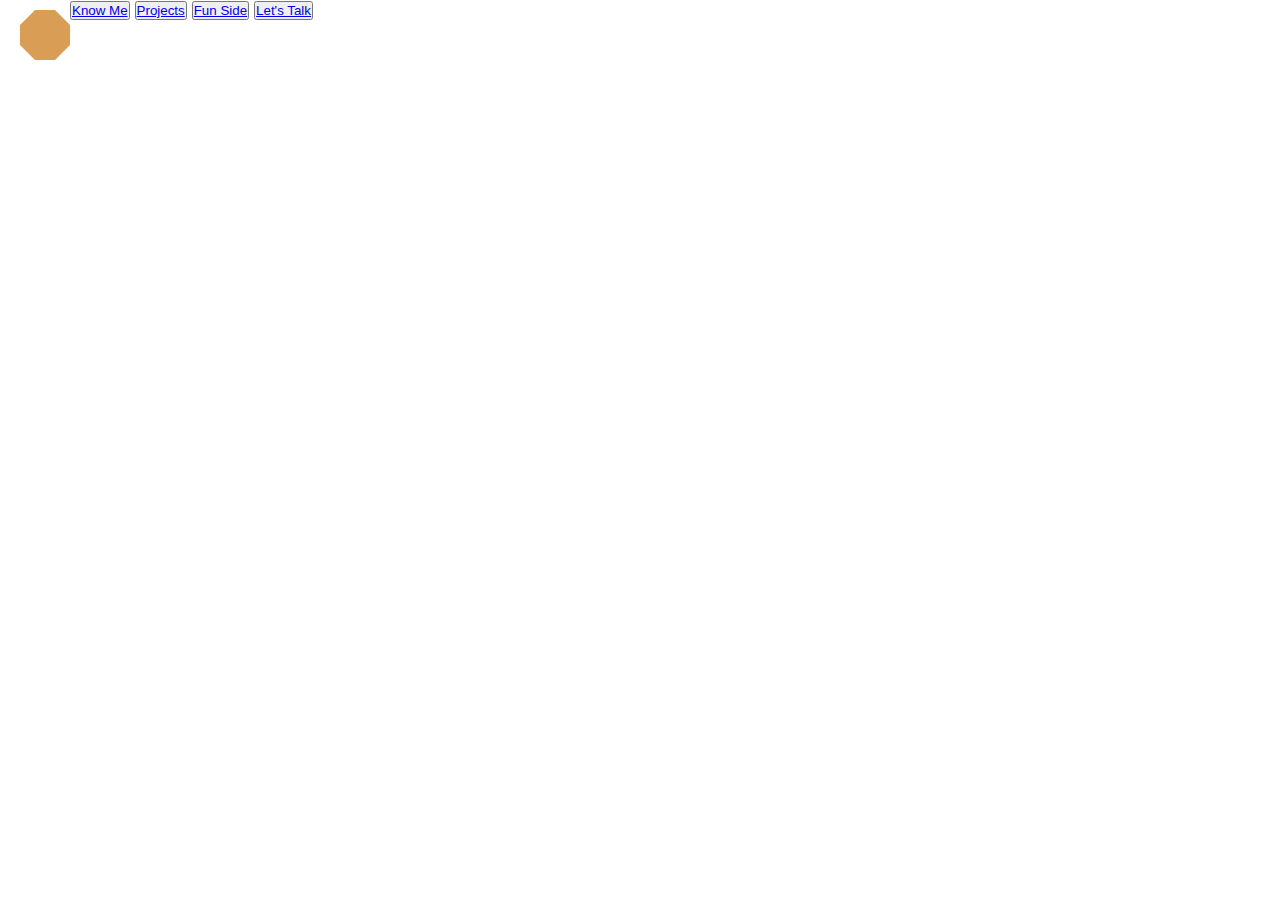
==== index.html @ c92f99e7 "Add nav bar section, logo and buttons" ====
<!DOCTYPE html>
<html lang="en">
<head>
  <meta charset="UTF-8">
  <meta http-equiv="X-UA-Compatible" content="IE=edge">
  <meta name="viewport" content="width=device-width, initial-scale=1.0">
  <title>Caleb Odinga- Portfolio</title>
  <link type="text/css" rel="stylesheet" href="index.css">
</head>
<body><!--THis part creates the nav bar, including logo and nav link buttons-->
  <div id="navbar">
    <span id="logo"></span>
    <button><a href="#aboutme">Know Me</a></button>
    <button><a href="projects.html">Projects</a></button>
    <button><a href="hobbies.html">Fun Side</a></button>
    <button><a href="#contact">Let's Talk</a></button>
  </div>
  <div id="landing"><!-- This part defines the langing page, banner, What a usersees immediately they visit the site-->
    

  </div>
</body>
</html>
---- index.css ----
@font-face{
  font-family: Montserrat;
  src: url(web-fonts/Montserrat/Montserrat-Black.otf),
        url(web-fonts/Montserrat/Montserrat-Bold.otf),
        url(web-fonts/Montserrat/Montserrat-Light.otf),
        url(web-fonts/Montserrat/Montserrat-ExtraLight.otf),
        url(web-fonts/Montserrat/Montserrat-Light.otf),
        url(web-fonts/Montserrat/Montserrat-Medium.otf),
        url(web-fonts/Montserrat/Montserrat-Regular.otf),
        url(web-fonts/Montserrat/Montserrat-Thin.otf);
  font-weight: lighter, bolder;
      }
@font-face{
  font-family: Nexa;
  src: url(web-fonts/Nexa/Nexa-Bold.otf),
       url(web-fonts/Nexa/Nexa-Light.otf);
  font-weight: 100 800;
 }
@font-face{
  font-family: PierSans;
  src: url(web-fonts/PierSans/PierSans-Light.otf),
       url(web-fonts/PierSans/PierSans-Regular.otf),
       url(web-fonts/PierSans/PierSans-Medium.otf),
       url(web-fonts/PierSans/PierSans-Bold.otf);
  font-weight: lighter bolder;
      }
*{
  margin: 0%;
  padding: 0%;
  box-sizing: border-box;
}
body{
  width: 100%;
  font-family:Montserrat, sans-serif;
  font-weight: lighter;
}
.banner img{
  float: left;
  height: 300px;
  width: 300px;
  shape-outside: circle();
  clip-path: circle();
  background-image:url("images/IMG-20190726-WA0032.jpg");
  background-position-x: 45%;
  background-position-y: 8%;
  background-size: 100%;
  font-size: 0%;
}
#logo, #logo1{
  float: left;
  width: 50px;
  height: 50px;
  shape-outside: polygon(
    30% 0,
    70% 0,
    100% 30%,
    100% 70%,
    70% 100%,
    30% 100%,
    0% 70%,
    0% 30%
  );
  clip-path: polygon(
    30% 0,
    70% 0,
    100% 30%,
    100% 70%,
    70% 100%,
    30% 100%,
    0% 70%,
    0% 30%
  );
  background-color: #d99d55;
  margin-top: 10px;
}
#logo{
  margin-left: 20px;
}
#logo1{
  margin-top: 60px;
  left:40px;
}
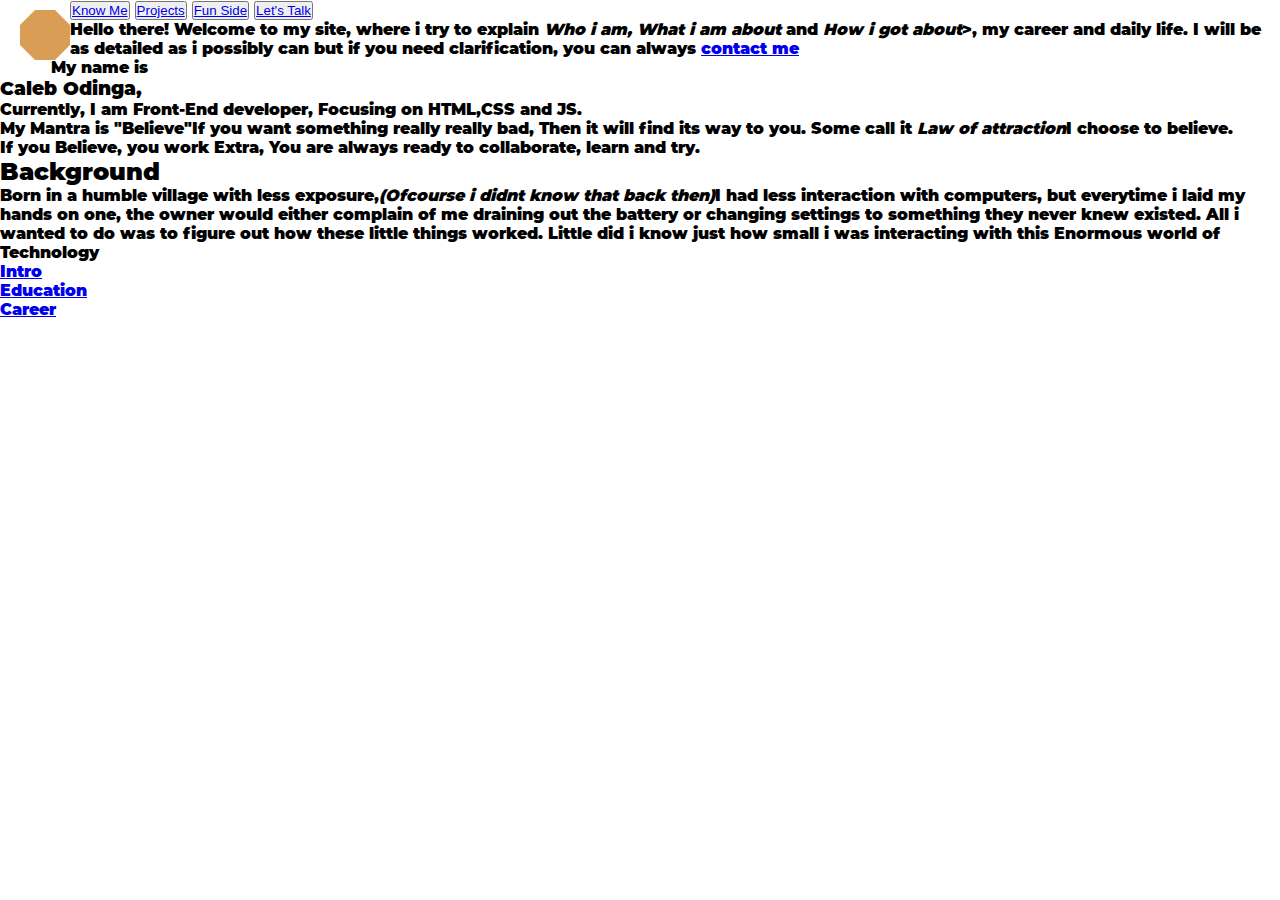
==== commit 9add5491: "Add Background section, with map links to diffrent section of the story" ====
--- a/index.html
+++ b/index.html
@@ -16,8 +16,39 @@
     <button><a href="#contact">Let's Talk</a></button>
   </div>
   <div id="landing"><!-- This part defines the langing page, banner, What a usersees immediately they visit the site-->
-    
+    <span id="face"></span>
+    <span class="greeting">
+      <p>
+        <strong>Hello there!</strong> Welcome to my site, where i try to explain <em>Who i am,</em><em> What i am about </em>and <em> How i got about</em>>,
+        my career and daily life. I will be as detailed as i possibly can but if you need clarification, you can always <a href="#contact">contact me</a>
+      </p>
+      <p>
+        My name is <h3>Caleb Odinga,</h3> Currently, I am Front-End developer, Focusing on HTML,CSS and JS.
+      </p>
+    </span>
+    <div id="description">
+      <p>My Mantra is <strong>"Believe"</strong>If you want something really really bad, Then it will find its way to you. Some call it <em>Law of attraction</em>I choose to believe.<br/>
+      If you Believe, you work Extra, You are always ready to collaborate, learn and try.</p>
+    </div>
+  </div>
+  <div id="background"><!--This part illustrates the background section. On the right side is a mapline, in future these are made link to different parts of the story. Once cicked the corresponding part of the story highlights-->
+    <h2>Background</h2>
+    <div id="the-story">
+      <p id="intro">Born in a humble village with less exposure,<i>(Ofcourse i didnt know that back then)</i>I had less interaction with computers, but everytime i laid my hands on one, the owner
+      would either complain of me draining out the battery or changing settings to something they never knew existed. All i wanted to do was to figure out how these little things worked. 
+    Little did i know just how small i was interacting with this Enormous world of Technology</p>
+    <p id="Education">
 
+    </p>
+    <p id="Career">
+
+    </p>
+    </div>
+    <div id="mapline">
+      <a href="#intro"><div id="map1">Intro</div></a>
+      <a href="Education"><div id="map2">Education</div></a>
+      <a href="Career"><div id="map3">Career</div></a>
+    </div>
   </div>
 </body>
 </html>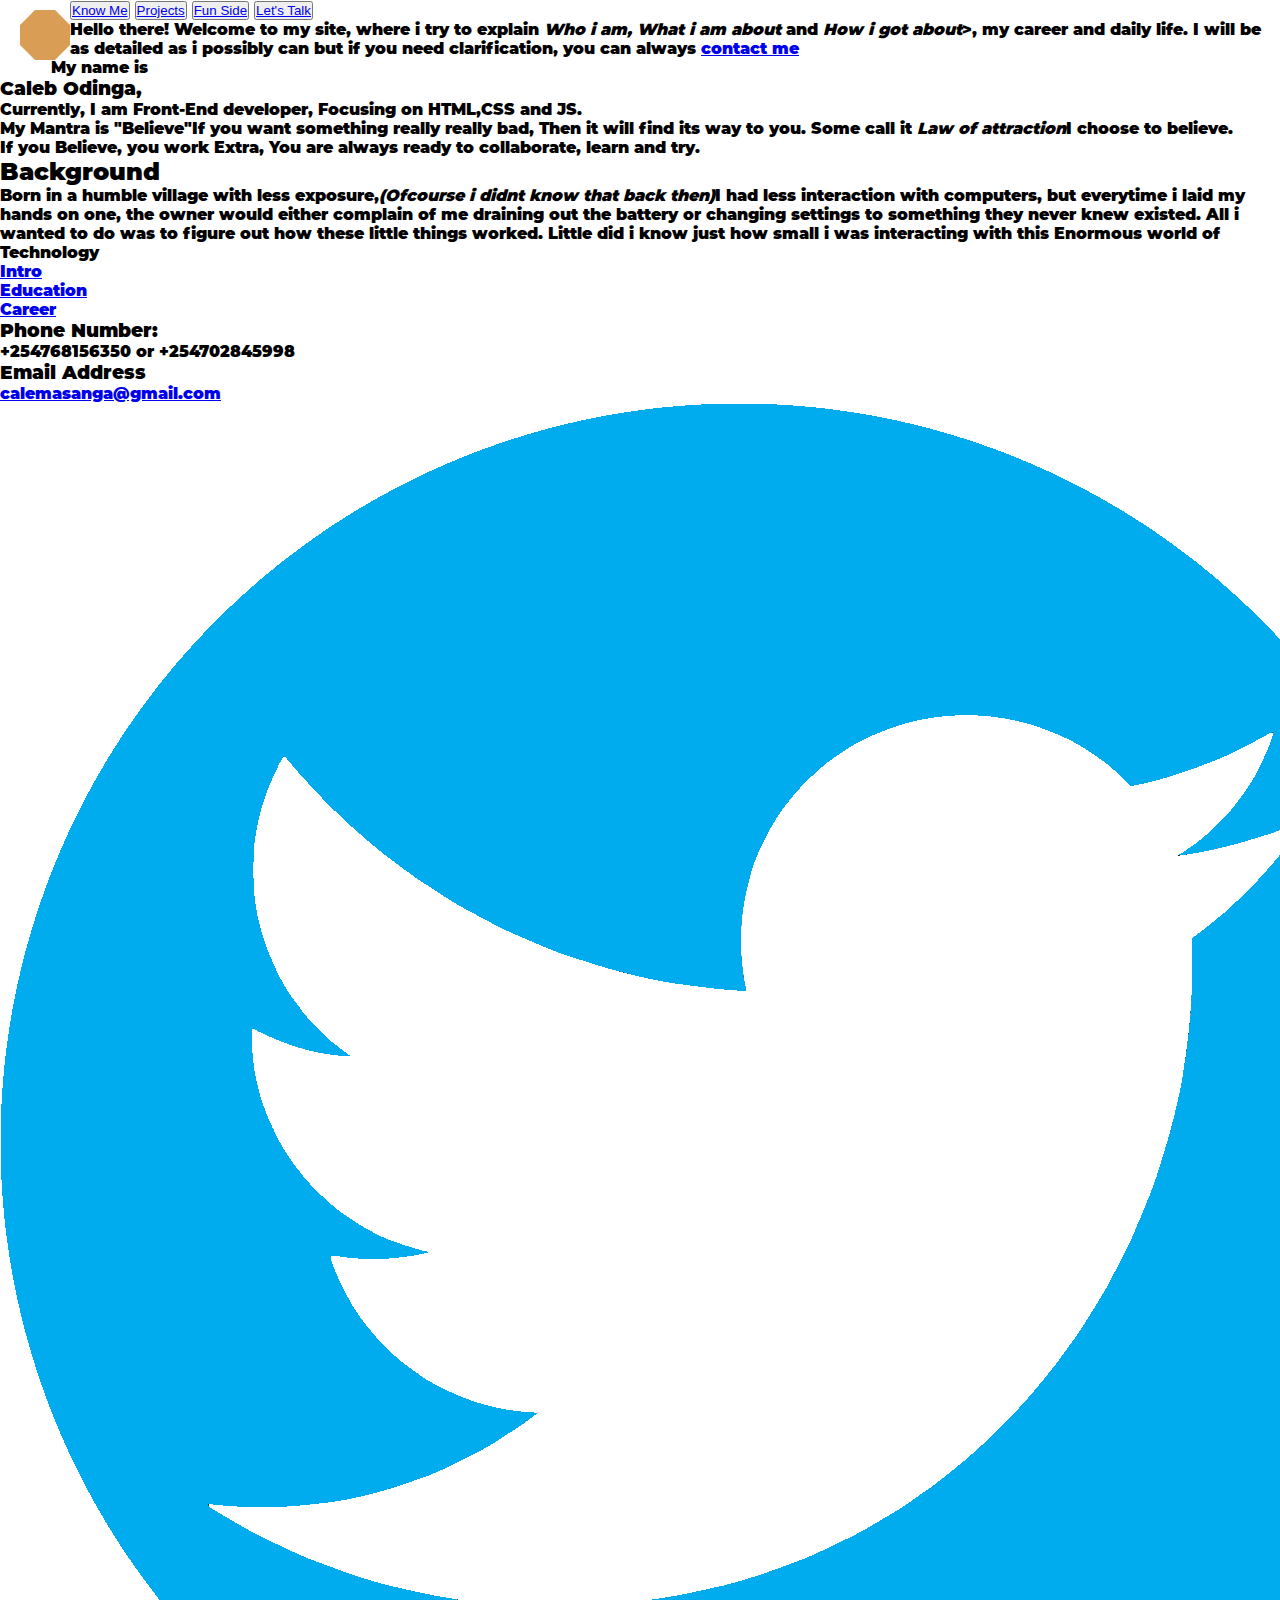
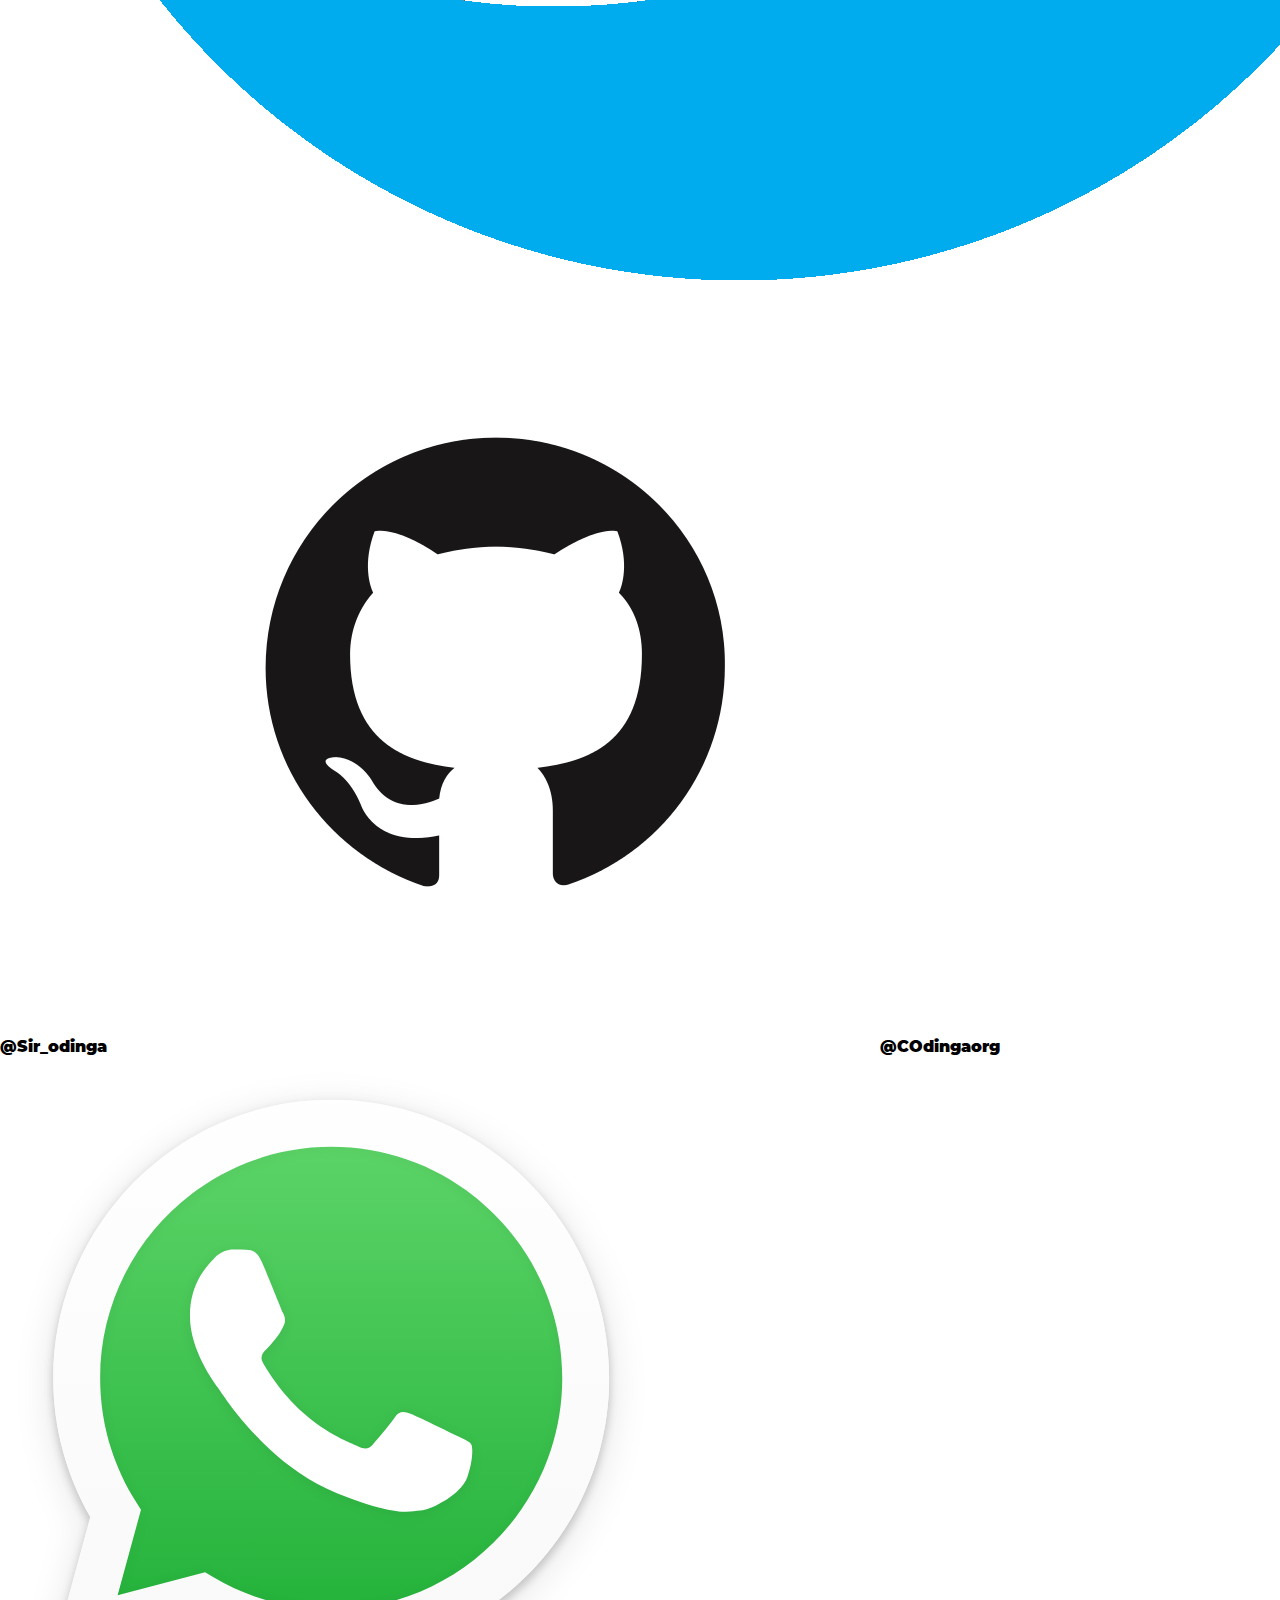
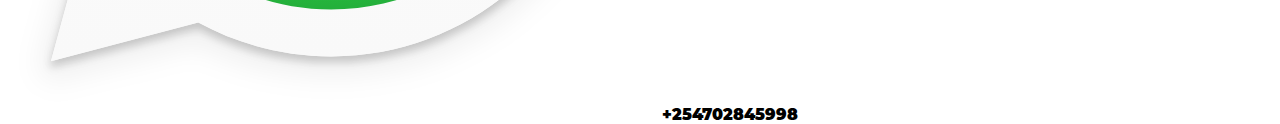
==== commit 639b5215: "Add contact section to landing page" ====
--- a/index.html
+++ b/index.html
@@ -50,5 +50,20 @@
       <a href="Career"><div id="map3">Career</div></a>
     </div>
   </div>
+  <div id="contact"><!--This part illustrates the contact page. On can choose to click on the email and it automaticall opens the users email provider,
+     call or use the contact form to talk to the site owner. The form should be able to send information to sites backend and trigger notification to the owner. For future development-->
+    <p id="cred"><p>
+        <h3>Phone Number:</h3>+254768156350 or +254702845998
+      </p>
+      <p>
+       <h3>Email Address</h3><a href="mailto:calemasanga@gmail.com">calemasanga@gmail.com</a>
+      </p>
+    </p>
+    <p id="social">
+      <span id="twitter"><caption><img src="images/twitter.png" alt="@Sir_odinga">@Sir_odinga</caption></span>
+      <span id="twitter"><caption><img src="images/github.png" alt="@Sir_odinga">@COdingaorg</caption></span>
+      <span id="twitter"><caption><img src="images/WhatsApp.svg" alt="@Sir_odinga">+254702845998</caption></span>
+    </p>
+  </div>
 </body>
 </html>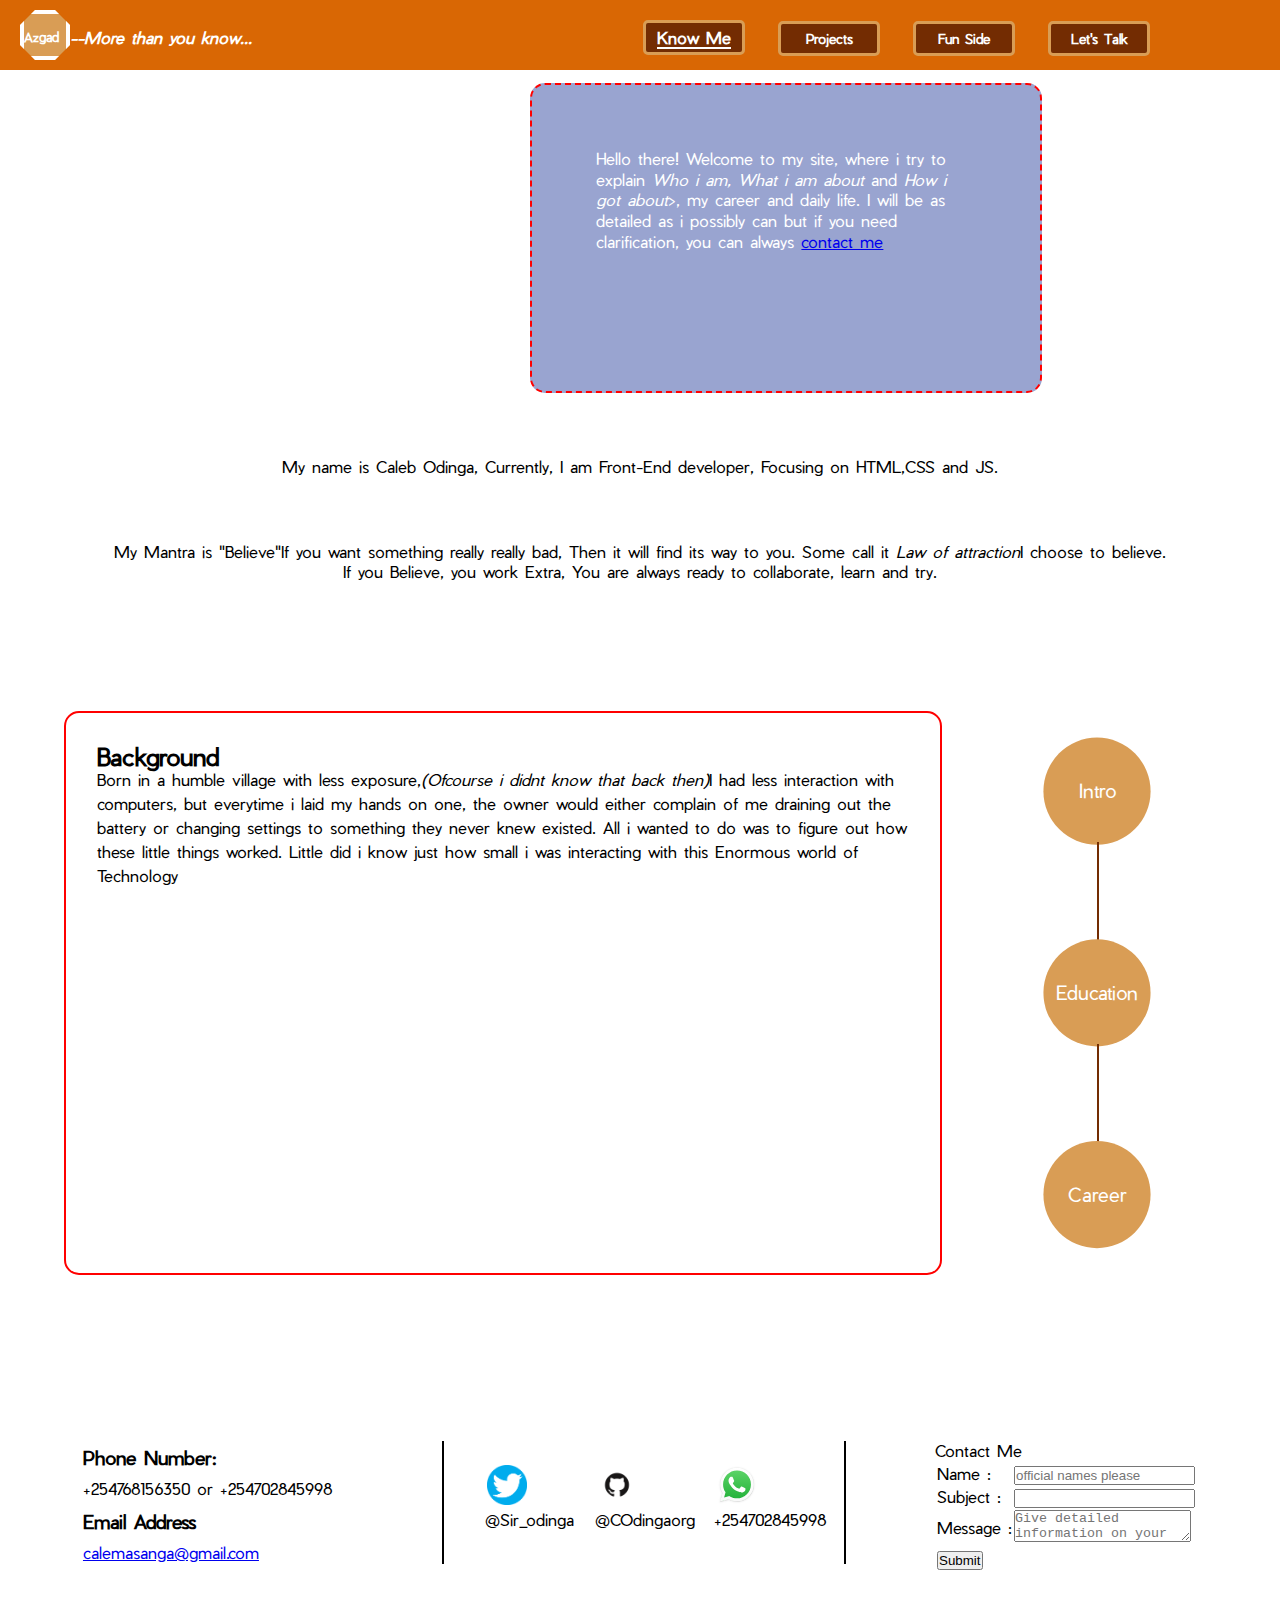
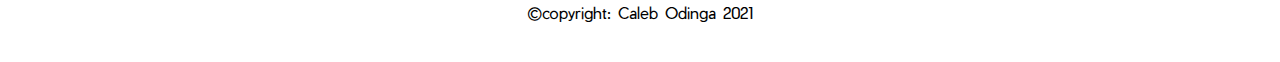
==== commit ab9577e9: "Adds styling to background story section" ====
--- a/index.html
+++ b/index.html
@@ -9,8 +9,8 @@
 </head>
 <body><!--THis part creates the nav bar, including logo and nav link buttons-->
   <div id="navbar">
-    <span id="logo"></span>
-    <button><a href="#aboutme">Know Me</a></button>
+    <a href="index.html"><span id="logo">Azgad</span></a><em>--More than you know...</em>
+    <button><a href="#aboutme" class="active">Know Me</a></button>
     <button><a href="projects.html">Projects</a></button>
     <button><a href="hobbies.html">Fun Side</a></button>
     <button><a href="#contact">Let's Talk</a></button>
@@ -23,7 +23,7 @@
         my career and daily life. I will be as detailed as i possibly can but if you need clarification, you can always <a href="#contact">contact me</a>
       </p>
       <p>
-        My name is <h3>Caleb Odinga,</h3> Currently, I am Front-End developer, Focusing on HTML,CSS and JS.
+        My name is Caleb Odinga, Currently, I am Front-End developer, Focusing on HTML,CSS and JS.
       </p>
     </span>
     <div id="description">
@@ -32,8 +32,8 @@
     </div>
   </div>
   <div id="background"><!--This part illustrates the background section. On the right side is a mapline, in future these are made link to different parts of the story. Once cicked the corresponding part of the story highlights-->
-    <h2>Background</h2>
     <div id="the-story">
+      <h2>Background</h2>
       <p id="intro">Born in a humble village with less exposure,<i>(Ofcourse i didnt know that back then)</i>I had less interaction with computers, but everytime i laid my hands on one, the owner
       would either complain of me draining out the battery or changing settings to something they never knew existed. All i wanted to do was to figure out how these little things worked. 
     Little did i know just how small i was interacting with this Enormous world of Technology</p>
@@ -45,25 +45,45 @@
     </p>
     </div>
     <div id="mapline">
-      <a href="#intro"><div id="map1">Intro</div></a>
-      <a href="Education"><div id="map2">Education</div></a>
-      <a href="Career"><div id="map3">Career</div></a>
+      <a href="index.html#intro"><div id="map1">Intro</div></a><div class="line"></div>
+      <a href="index.html#Education"><div id="map2">Education</div></a><div class="line"></div>
+      <a href="index.html#Career"><div id="map3">Career</div></a>
     </div>
   </div>
   <div id="contact"><!--This part illustrates the contact page. On can choose to click on the email and it automaticall opens the users email provider,
      call or use the contact form to talk to the site owner. The form should be able to send information to sites backend and trigger notification to the owner. For future development-->
-    <p id="cred"><p>
+    <div id="cred"><p>
         <h3>Phone Number:</h3>+254768156350 or +254702845998
       </p>
       <p>
        <h3>Email Address</h3><a href="mailto:calemasanga@gmail.com">calemasanga@gmail.com</a>
       </p>
-    </p>
+    </div>
     <p id="social">
       <span id="twitter"><caption><img src="images/twitter.png" alt="@Sir_odinga">@Sir_odinga</caption></span>
-      <span id="twitter"><caption><img src="images/github.png" alt="@Sir_odinga">@COdingaorg</caption></span>
-      <span id="twitter"><caption><img src="images/WhatsApp.svg" alt="@Sir_odinga">+254702845998</caption></span>
+      <span id="github"><caption><img src="images/github.png" alt="@Sir_odinga">@COdingaorg</caption></span>
+      <span id="whatsapp"><caption><img src="images/WhatsApp.svg" alt="@Sir_odinga">+254702845998</caption></span>
     </p>
+    <div id="contactform">
+      <label>Contact Me</label><!--This form added here is a skeleton ofwhat is to be built. Action and method functiona are currently not working but will be made right in the future-->
+      <table>
+        <form target="_blank" method="POST">
+        <tr>
+          <td>Name : </td><td><input type="text" id="name" name="officialName" placeholder="official names please"></td>
+        </tr>
+        <tr>
+          <td>Subject : </td><td><input type="text" length="20"></td>
+        </tr>
+        <tr>
+          <td>Message : </td><td><textarea type="text" placeholder="Give detailed information on your subject"></textarea></td>
+        </tr>
+        <tr>
+          <td><input type="submit" placeholder="SUBMIT"></td>
+        </tr>
+        </form>
+      </table>
+    </div>
   </div>
+  <p id="copy">&copy;copyright: Caleb Odinga 2021</p>
 </body>
 </html>--- a/index.css
+++ b/index.css
@@ -1,28 +1,27 @@
 @font-face{
   font-family: Montserrat;
-  src: url(web-fonts/Montserrat/Montserrat-Black.otf),
+  src: url(web-fonts/Montserrat/Montserrat-Light.otf);
+  /*src: url(web-fonts/Montserrat/Montserrat-Black.otf),
         url(web-fonts/Montserrat/Montserrat-Bold.otf),
         url(web-fonts/Montserrat/Montserrat-Light.otf),
         url(web-fonts/Montserrat/Montserrat-ExtraLight.otf),
         url(web-fonts/Montserrat/Montserrat-Light.otf),
         url(web-fonts/Montserrat/Montserrat-Medium.otf),
-        url(web-fonts/Montserrat/Montserrat-Regular.otf),
-        url(web-fonts/Montserrat/Montserrat-Thin.otf);
+        url(web-fonts/Montserrat/Montserrat-Regular.otf),*/
   font-weight: lighter, bolder;
       }
 @font-face{
   font-family: Nexa;
-  src: url(web-fonts/Nexa/Nexa-Bold.otf),
-       url(web-fonts/Nexa/Nexa-Light.otf);
-  font-weight: 100 800;
+  src: url(web-fonts/Nexa/Nexa-Light.otf);
+      /* url(web-fonts/Nexa/Nexa-Bold.otf);*/
  }
 @font-face{
   font-family: PierSans;
-  src: url(web-fonts/PierSans/PierSans-Light.otf),
-       url(web-fonts/PierSans/PierSans-Regular.otf),
+  src: url(web-fonts/PierSans/PierSans-Light.otf);
+      /* url(web-fonts/PierSans/PierSans-Regular.otf),
        url(web-fonts/PierSans/PierSans-Medium.otf),
        url(web-fonts/PierSans/PierSans-Bold.otf);
-  font-weight: lighter bolder;
+  font-weight: lighter bolder;*/
       }
 *{
   margin: 0%;
@@ -31,10 +30,44 @@
 }
 body{
   width: 100%;
-  font-family:Montserrat, sans-serif;
-  font-weight: lighter;
-}
-.banner img{
+  font-family:PierSans, sans-serif;
+  font-weight: 100;
+  line-height: 1.3em;
+  padding-bottom: 3%;
+}
+/*Styling for index.html*/
+#navbar{
+  height: 70px;
+  background-color: #D96704;
+  color: white;
+  font-weight: bold;
+}
+#navbar button{
+  position: relative;
+  left: 30%;
+  margin-top: 20px;
+  margin-right: 2%;
+  width: 8%;
+  height: 50%;
+  border-radius: 5px;
+  background-color: #732c02;
+  border: 3px solid #d99d55;
+}
+#navbar a{
+  color: white;
+  text-decoration: none;
+  font-weight: bolder;
+  font-family: PierSans, sans-serif;
+}
+button :hover, .active{
+  font-size: 1.2em;
+  box-shadow: 4px, 4px, 5px, grey;
+}
+button>.active{
+  border-bottom: 2px solid white;
+}
+/*Styling for the landing page image*/
+#face{
   float: left;
   height: 300px;
   width: 300px;
@@ -45,8 +78,11 @@
   background-position-y: 8%;
   background-size: 100%;
   font-size: 0%;
-}
-#logo, #logo1{
+  margin-top: 1%;
+  margin-left: 8%;
+}/*Styling for the log and adding the shape to it*/
+#logo{
+  margin-left: 20px;
   float: left;
   width: 50px;
   height: 50px;
@@ -72,11 +108,107 @@
   );
   background-color: #d99d55;
   margin-top: 10px;
-}
-#logo{
-  margin-left: 20px;
-}
-#logo1{
-  margin-top: 60px;
-  left:40px;
+  border: 4px solid white;
+  font-size: 0.8em;
+  padding-top: 1%;
+  font-weight: bolder;
+}
+/*Styling paragraph next to the image on landing page*/
+.greeting p:first-child{
+  border:2px dashed red;
+  position: relative;
+  text-align: left;
+  left: 10%;
+  padding:5%;
+  width: 40%;
+  height: 310px;
+  margin-top: 1%;
+  overflow: hidden;
+  background-color: rgba(109, 126, 188, 0.7);
+  color: white;
+  border-radius: 15px;
+}
+.greeting p:nth-child(2), #description{
+  margin-top: 5%;
+  text-align: center;
+}
+
+/*Styling for contact page*/
+#contact{
+  margin-top: 5%;
+  display: flex;
+  flex-direction: row;
+  justify-content: space-around;
+  height: 200px;
+  padding: 3%;
+}
+#twitter img, #github img, #whatsapp img{
+  width: 40px;
+  height: 40px;
+  margin-left: 2%;
+}
+#cred{
+  width: 30%;
+  border-right: 2px solid black;
+  line-height: 2em;
+}
+#social{
+  display: flex;
+  flex-direction: row;
+  justify-content: space-between;
+  width: 30%;
+  border-right: 2px solid black;
+  padding-top: 2%;
+  margin-left:-4%;
+}
+#copy{
+  text-align: center;
+}
+/*Styling Background section in landing page"*/
+#background{
+  display: flex;
+  flex-direction: row;
+  justify-content: space-around;
+  margin-top: 5%;
+  line-height: 1.5em;
+  width: 90%;
+  padding: 5%;
+}
+#the-story{
+  width: 90%;
+  border:2px solid red;
+  padding: 3%;
+  border-radius: 15px;
+}
+#mapline{
+  line-height: 10em;
+  width: 15%;
+  position: relative;
+  left: 8%;
+}
+#map1, #map2, #map3{
+  shape-outside: circle(35% at 50%);
+  clip-path: circle(35% at 50%);
+  background-color: #d99d55;
+  text-align: center;
+  color: white;
+  font-size: 1.2em;
+}
+#mapline a{
+  text-decoration: none;
+}
+#mapline>a :hover{
+  color: #D96704;
+  font-size: 1.5em;
+  background-color: #732c02;
+  text-shadow: 1px 0px 0px white;
+}
+.line{
+  text-align: center;
+  border-left: 2px solid #732c02;
+  height: 100px;
+  margin:0%;
+  position: relative;
+  left: 50%;
+  margin:-20% 0% -20% 0%;
 }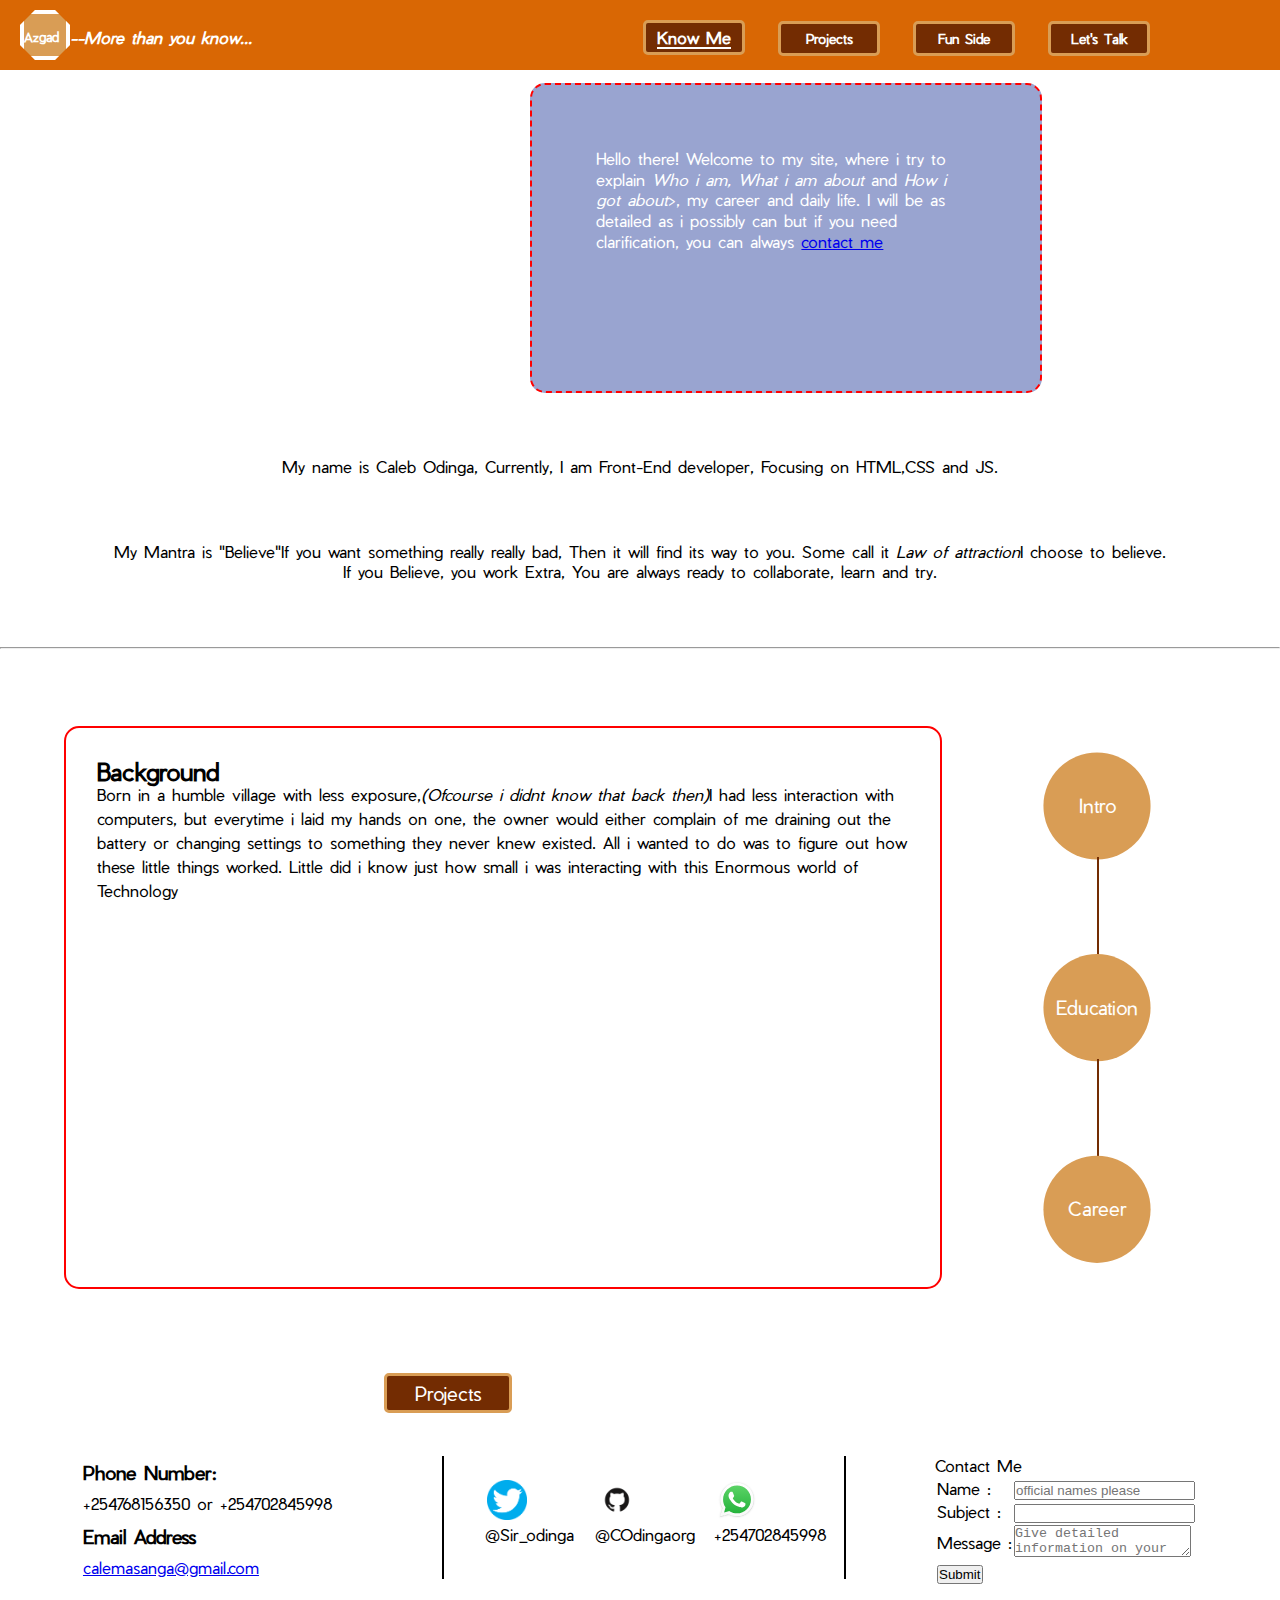
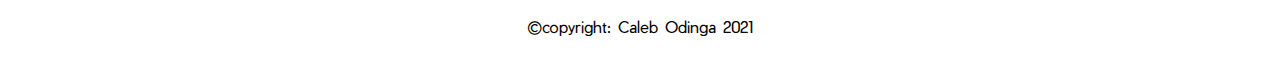
==== commit a0de9e70: "Add projects button befor footer" ====
--- a/index.html
+++ b/index.html
@@ -30,7 +30,7 @@
       <p>My Mantra is <strong>"Believe"</strong>If you want something really really bad, Then it will find its way to you. Some call it <em>Law of attraction</em>I choose to believe.<br/>
       If you Believe, you work Extra, You are always ready to collaborate, learn and try.</p>
     </div>
-  </div>
+  </div><hr />
   <div id="background"><!--This part illustrates the background section. On the right side is a mapline, in future these are made link to different parts of the story. Once cicked the corresponding part of the story highlights-->
     <div id="the-story">
       <h2>Background</h2>
@@ -50,6 +50,7 @@
       <a href="index.html#Career"><div id="map3">Career</div></a>
     </div>
   </div>
+  <button id="projectstab"><a href="projects.html">Projects</a></button>
   <div id="contact"><!--This part illustrates the contact page. On can choose to click on the email and it automaticall opens the users email provider,
      call or use the contact form to talk to the site owner. The form should be able to send information to sites backend and trigger notification to the owner. For future development-->
     <div id="cred"><p>
--- a/index.css
+++ b/index.css
@@ -42,7 +42,7 @@
   color: white;
   font-weight: bold;
 }
-#navbar button{
+#navbar button, #projectstab{
   position: relative;
   left: 30%;
   margin-top: 20px;
@@ -53,18 +53,27 @@
   background-color: #732c02;
   border: 3px solid #d99d55;
 }
-#navbar a{
+#navbar a, #projectstab{
   color: white;
   text-decoration: none;
   font-weight: bolder;
   font-family: PierSans, sans-serif;
 }
-button :hover, .active{
+button :hover, .active, #projectstab{
   font-size: 1.2em;
   box-shadow: 4px, 4px, 5px, grey;
 }
 button>.active{
   border-bottom: 2px solid white;
+}
+#projectstab>a{
+  text-decoration: none;
+  color: white;
+}
+#projectstab{
+  position: absolute;
+  width: 10%;
+  height: 40px;
 }
 /*Styling for the landing page image*/
 #face{
@@ -129,7 +138,7 @@
   border-radius: 15px;
 }
 .greeting p:nth-child(2), #description{
-  margin-top: 5%;
+  margin: 5% 0% 5% 0%;
   text-align: center;
 }
 
@@ -169,7 +178,7 @@
   display: flex;
   flex-direction: row;
   justify-content: space-around;
-  margin-top: 5%;
+  margin-top: 1%;
   line-height: 1.5em;
   width: 90%;
   padding: 5%;
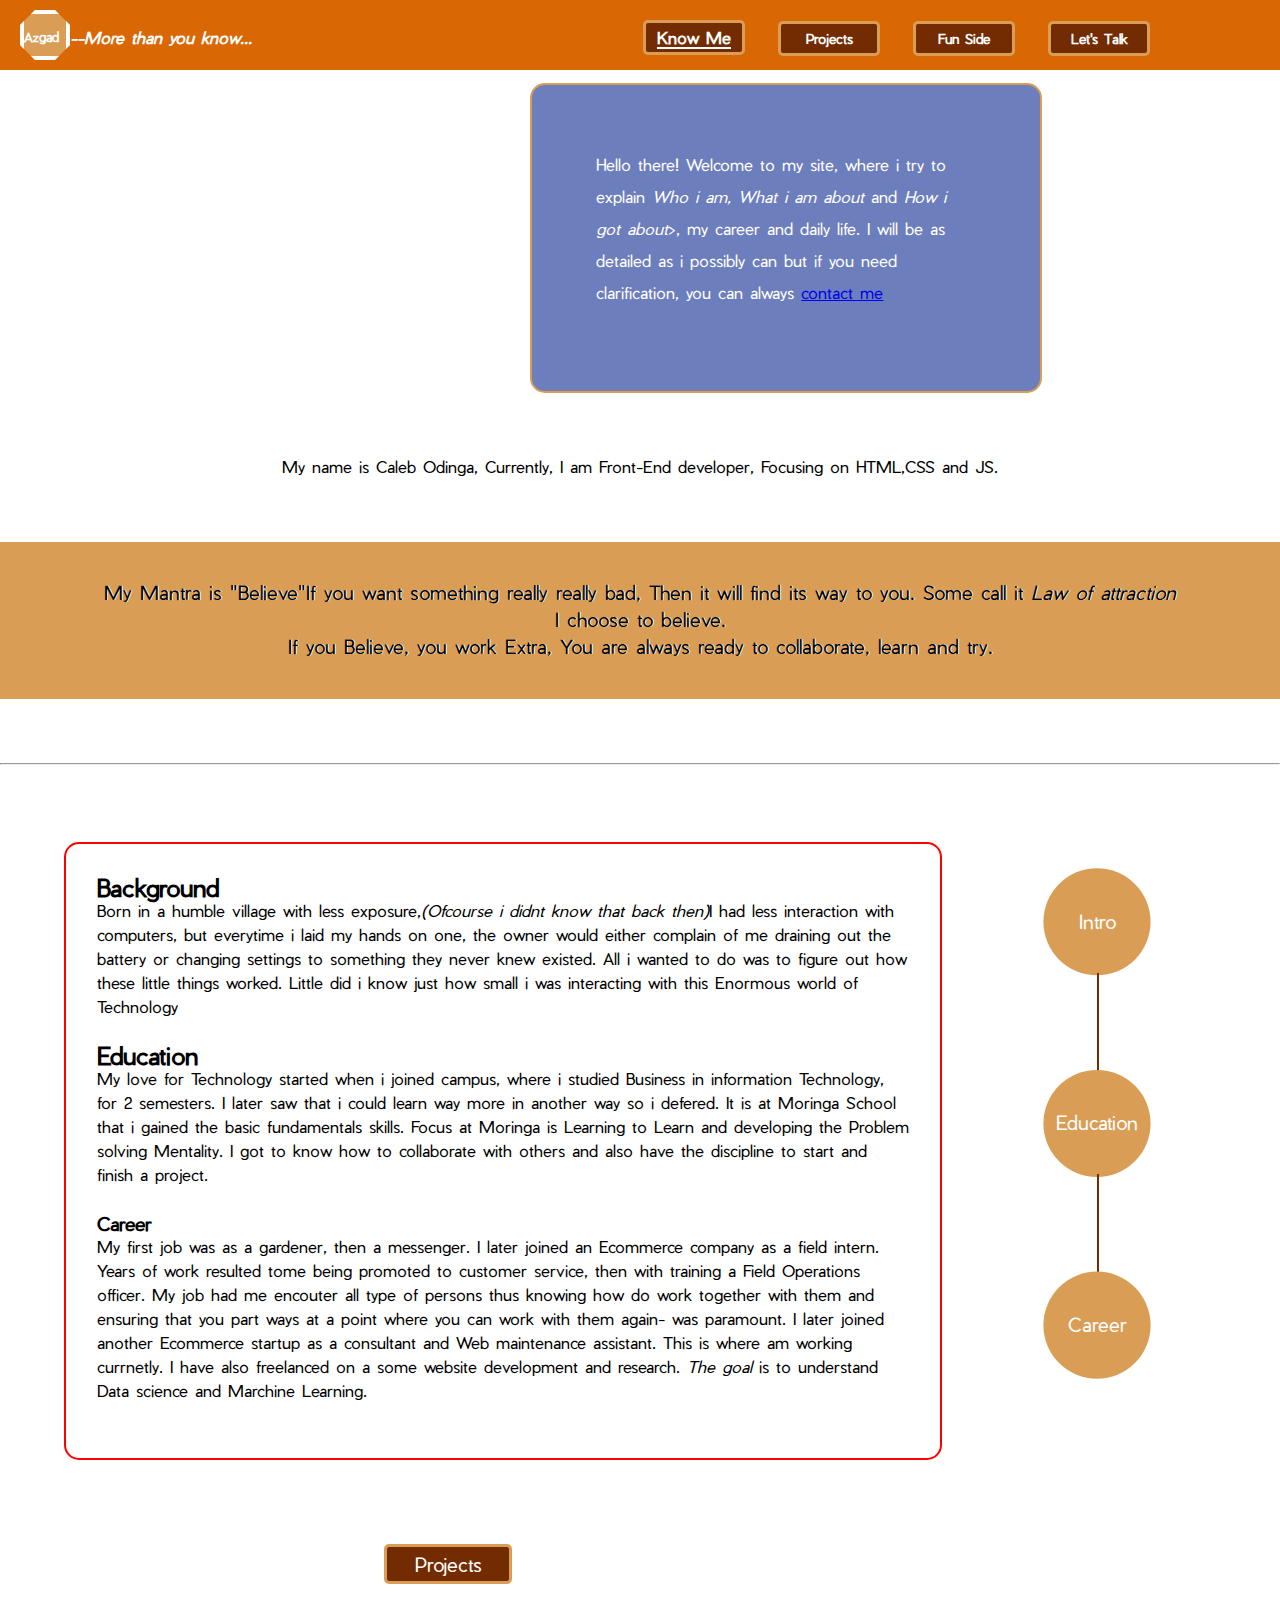
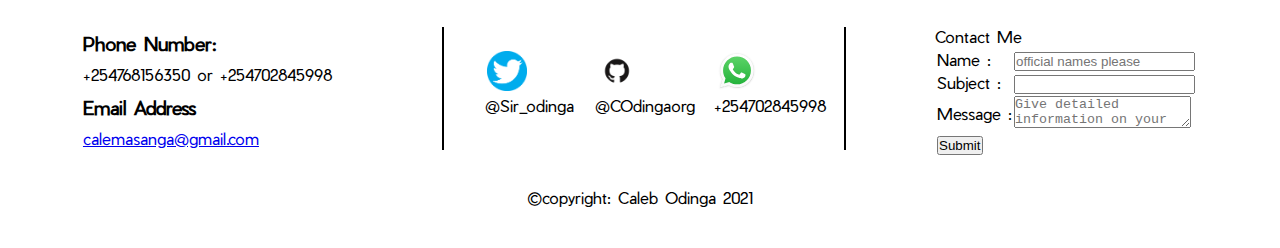
==== commit 6574ef17: "Add the story content, style the story" ====
--- a/index.html
+++ b/index.html
@@ -27,7 +27,7 @@
       </p>
     </span>
     <div id="description">
-      <p>My Mantra is <strong>"Believe"</strong>If you want something really really bad, Then it will find its way to you. Some call it <em>Law of attraction</em>I choose to believe.<br/>
+      <p>My Mantra is <strong>"Believe"</strong>If you want something really really bad, Then it will find its way to you. Some call it <em>Law of attraction</em> <br />I choose to believe.<br/>
       If you Believe, you work Extra, You are always ready to collaborate, learn and try.</p>
     </div>
   </div><hr />
@@ -37,10 +37,17 @@
       <p id="intro">Born in a humble village with less exposure,<i>(Ofcourse i didnt know that back then)</i>I had less interaction with computers, but everytime i laid my hands on one, the owner
       would either complain of me draining out the battery or changing settings to something they never knew existed. All i wanted to do was to figure out how these little things worked. 
     Little did i know just how small i was interacting with this Enormous world of Technology</p>
-    <p id="Education">
-
+    <p id="Education"><h2>Education</h2>
+        My love for Technology started when i joined campus, where i studied Business in information Technology, for 2 semesters. I later saw that i could learn way more in another way so i defered.
+        It is at <strong>Moringa School</strong> that i gained the basic fundamentals skills. Focus at Moringa is Learning to Learn and developing the <strong>Problem solving Mentality</strong>. I got to
+         know how to collaborate with others and also have the discipline to start and finish a project.
     </p>
-    <p id="Career">
+    <p id="Career"><h3>Career</h3>
+      My first job was as a gardener, then a messenger. I later joined an Ecommerce company as a field intern. Years of work resulted tome being promoted to customer service, then with training a Field Operations officer.
+      My job had me encouter all type of persons thus knowing how do work together with them and ensuring that you part ways at a point where you can work with them again- was paramount.
+      I later joined another Ecommerce startup as a consultant and Web maintenance assistant. This is where am working currnetly.
+      I have also freelanced on a some website development and research.
+      <em>The goal</em> is to understand Data science and Marchine Learning.
 
     </p>
     </div>
--- a/index.css
+++ b/index.css
@@ -1,5 +1,5 @@
 @font-face{
-  font-family: Montserrat;
+  font-family: montserrat;
   src: url(web-fonts/Montserrat/Montserrat-Light.otf);
   /*src: url(web-fonts/Montserrat/Montserrat-Black.otf),
         url(web-fonts/Montserrat/Montserrat-Bold.otf),
@@ -34,6 +34,7 @@
   font-weight: 100;
   line-height: 1.3em;
   padding-bottom: 3%;
+  scroll-behavior: smooth;
 }
 /*Styling for index.html*/
 #navbar{
@@ -74,6 +75,7 @@
   position: absolute;
   width: 10%;
   height: 40px;
+  text-align: center;
 }
 /*Styling for the landing page image*/
 #face{
@@ -124,7 +126,7 @@
 }
 /*Styling paragraph next to the image on landing page*/
 .greeting p:first-child{
-  border:2px dashed red;
+  border:2px solid #d99d55;
   position: relative;
   text-align: left;
   left: 10%;
@@ -133,15 +135,23 @@
   height: 310px;
   margin-top: 1%;
   overflow: hidden;
-  background-color: rgba(109, 126, 188, 0.7);
+  background-color: rgba(109, 126, 188, 1);
   color: white;
   border-radius: 15px;
+  line-height: 2em;
 }
 .greeting p:nth-child(2), #description{
   margin: 5% 0% 5% 0%;
   text-align: center;
 }
-
+#description{
+  background-color: #d99d55;
+  padding: 3%;
+  color: black;
+  text-shadow: 1px 0px 0px white;
+  font-size: 1.2em;
+  line-height: 1.4em;
+}
 /*Styling for contact page*/
 #contact{
   margin-top: 5%;
@@ -189,6 +199,9 @@
   padding: 3%;
   border-radius: 15px;
 }
+#the-story p{
+  margin-bottom: 3%;
+}
 #mapline{
   line-height: 10em;
   width: 15%;
@@ -220,4 +233,288 @@
   position: relative;
   left: 50%;
   margin:-20% 0% -20% 0%;
-}+}
+/*Styling the projects.html page*/
+/*Styling the banner*/
+#banner{
+  height: 400px;
+  width: 100%;
+  background-image: url('images/sackcloth-sackcloth-textured-laptop-ipad-wallpaper-preview.jpg');
+  background-repeat: no-repeat;
+  background-size:cover;
+  text-align: center;
+}
+svg{
+  color: white;
+  font-size: 2em;
+  margin: 3% 0 0 0;
+  height: 80%;
+  width: 100%;
+  background-color: rgba(0, 0, 0, 0.4);
+  transition: ease-out 0.5s;
+}
+svg:hover{
+  margin: 0;
+  height: 100%;
+  transition: ease-in 0.8s;
+}
+/*Styling the skillspart*/
+.topp{
+  padding:2% 5% 2% 5%;
+
+}
+#sidebar{
+  padding: 3% 1% 6% 3%;
+  float: left;
+  width: 20%;
+  line-height: 2em;
+  background-color: #6d7Ebc;
+  border-radius: 15px;
+  margin-top: 8%;
+  margin-right: 1%;
+}
+#sidebar a, #sidebar h3{
+  color: white;
+  text-decoration: none;
+  text-align: center;
+}
+#sidebar a:hover{
+  text-decoration: underline;
+  color: #732c02  ;
+}
+#skills{
+  width: 80%;
+  height: 350px;
+  position: relative;
+  left: 20%;
+  padding: 0;
+  margin-bottom: 5%;
+  color: white;
+  text-shadow: 2px 0px 0px black;
+}
+#skills>h3{
+  color: #732c02;
+  text-shadow: none;
+  text-decoration: underline;
+  margin-bottom: 2%;
+}
+#skill1{
+  background-color: #732c02;
+  margin: 1%;
+  margin-bottom: 0;
+  width: 20%;
+  height: 50%;
+  position: absolute;
+  left: 0px;
+  background-image: url('images/html5.png');
+  background-position: center;
+  background-size: contain;
+  transition: ease 0.5s;
+}
+#skill2{
+  background-color: #eb691e;
+  margin: 1%;
+  margin-bottom: 0;
+  width: 40%;
+  height: 50%;
+  position: absolute;
+  left: 21%;
+  background-image: url('images/css3.jpeg');
+  transition: ease 0.5s;
+}
+#skill3{
+  background-color: #885538;
+  width: 36%;
+  height: 103%;
+  margin: 1%;
+  position: absolute;
+  left: 62%;
+  background-image: url('images/js.jpg');
+  background-position: center;
+  background-size: 160%;
+  transition: ease 0.5s;
+}
+#skill4{
+  background-color: #ff5e00;
+  width: 61%;
+  height: 50%;
+  margin-left: 1%;
+  position: relative;
+  top: 56%;
+  background-image: url('images/figma.png');
+  background-position: center;
+  background-size: 130%;
+  transition: ease 0.5s;
+  margin-top: -4%;
+}
+#skill1:hover, #skill2:hover, #skill3:hover, #skill4:hover{
+  background-size: 200%;
+  background-position: center;
+  transition: ease 0.8s;
+}
+#skill1 p:hover, #skill2 p:hover, #skill3 p:hover, #skill4 p:hover{
+  background-color: rgba(255, 255, 255, 0.5);
+  height: 80%;
+  display: flex;
+  align-items: center;
+  justify-content: center;
+  margin-top: 10%;
+  font-size: 2em;
+  color: black;
+  text-shadow: 2px dashed #d99d55;
+  font-family: Nexa;
+  transition: ease 0.8s ;
+}
+#skill1 p, #skill2 p, #skill3 p, #skill4 p {
+background-color: rgba(255, 255, 255, 0);
+height: 100%;
+display: flex;
+align-items: center;
+justify-content: center;
+margin-top: 10%;
+transition: ease 0.5s;
+}
+  /*Styling the projec samples section*/
+  #projects{
+    height: 600px;
+    display: flex;
+    flex-direction: row;
+    flex-wrap: wrap;
+    align-items: center;
+    justify-content: center;
+    overflow: scroll;
+    padding: 2%;
+  }
+  .title{
+    text-align: center;
+    margin-top: 2%;
+    color: white;
+    background-color: #732c02;
+    padding: 1.5%
+  }
+  #project1, #project2, #project3, #project4{
+    margin: 3% 2% 0 2%;
+    height: 40%;
+    width: 460px;
+  }
+  .projectDescription{
+    background-color: #732c02;
+    width: 40%;
+    height: 100%;
+    border: 2px solid #d99d55;
+    color: white;
+    padding: 2.5%;
+    font-size: 0.8em;
+
+  }
+  #polygon{
+    border: 3px solid #d99d55;
+    height: 100%;
+    width: 60%;
+    float: right;
+    border-radius: 0 15px 15px 0;
+  }
+  #polygon:hover{
+    background-size: 2000%;
+    background-position: center;
+    border: 3px solid red;
+    
+  }
+  #project2 #polygon, #project3 #polygon{
+    border: 3px solid #d99d55;
+    height: 100%;
+    width: 60%;
+    float: left;
+
+    border-radius:15px 0 0 15px;
+  }
+  #project2 .projectDescription, #project3 .projectDescription{
+    float: right;
+  }
+  #project1 #polygon{
+    background-image: url('images/Screenshot\ from\ 2021-04-03\ 16-11-54.png');
+    background-size: cover;
+  }
+  #project2 #polygon{
+    background-image: url('images/Screenshot\ from\ 2021-04-03\ 16-12-30.png');
+    background-size: cover;
+  }
+  #project3 #polygon{
+    background-image: url('images/Screenshot\ from\ 2021-04-03\ 16-12-43.png');
+    background-size: cover;
+  }
+  #project4 #polygon{
+    background-image: url('images/Screenshot\ from\ 2021-04-03\ 16-19-42.png');
+    background-size: cover;
+  }
+  /*Styling Hobbies page. Aso labeled as Fun side"*/
+  #fun{
+    background-image: url('images/palmBeach.jpg');
+    background-size: 100%;
+    color: white;
+  }
+  #overlay{
+    background-color: rgba(0, 0, 0, 0.6);
+  }
+  #hobbiesslide{
+    height: 300px;
+    text-align: center;
+    display: flex;
+    align-items: center;
+    justify-content: center;
+    background-image: url('images/artwork.jpg');
+    border-bottom: 5px solid #d99d55;
+  }
+  #hobbiesslide>p{
+    font-size: 2em;
+    color: white;
+    background-color: rgba(115, 44, 2, 0.6);
+    width: 20%;
+    height: 40px;
+    padding: 1%;
+    border: 1px solid white;
+    border-radius: 10px;
+  }
+  #hobby1, #hobby2, #hobby3, #hobby4{
+    width: 40%;
+    height: 300px;
+    margin: 5%;
+    overflow: hidden;
+    border: 5px solid white;
+    border-radius: 10px;
+  }
+  #hobbycont{
+    display: flex;
+    flex-direction: row;
+    flex-wrap: wrap;
+    justify-content: center;
+    padding: 2%;
+  }
+  #hobby1 img, #hobby2 img, #hobby3 img, #hobby4 img, #hobby5 img{
+    width: 100%;
+  }
+  #hobby5{
+    height: 300px;
+    border: 3px solid white;
+    border-radius: 15px;
+    overflow: hidden;
+  }
+  #hobby5 img{
+    float: left;
+  }
+ #hobby1>p, #hobby2>p, #hobby3>p, #hobby4>p{
+   background-color: white;
+   color: black;
+  }
+  #play{
+    background-color: #732c02;
+    width: 200%;
+    text-align: center;
+    padding: 1%;
+    font-size: 1.3em;
+    color: white;
+  }
+  #play audio{
+    margin-top: 2%;
+  }
+ 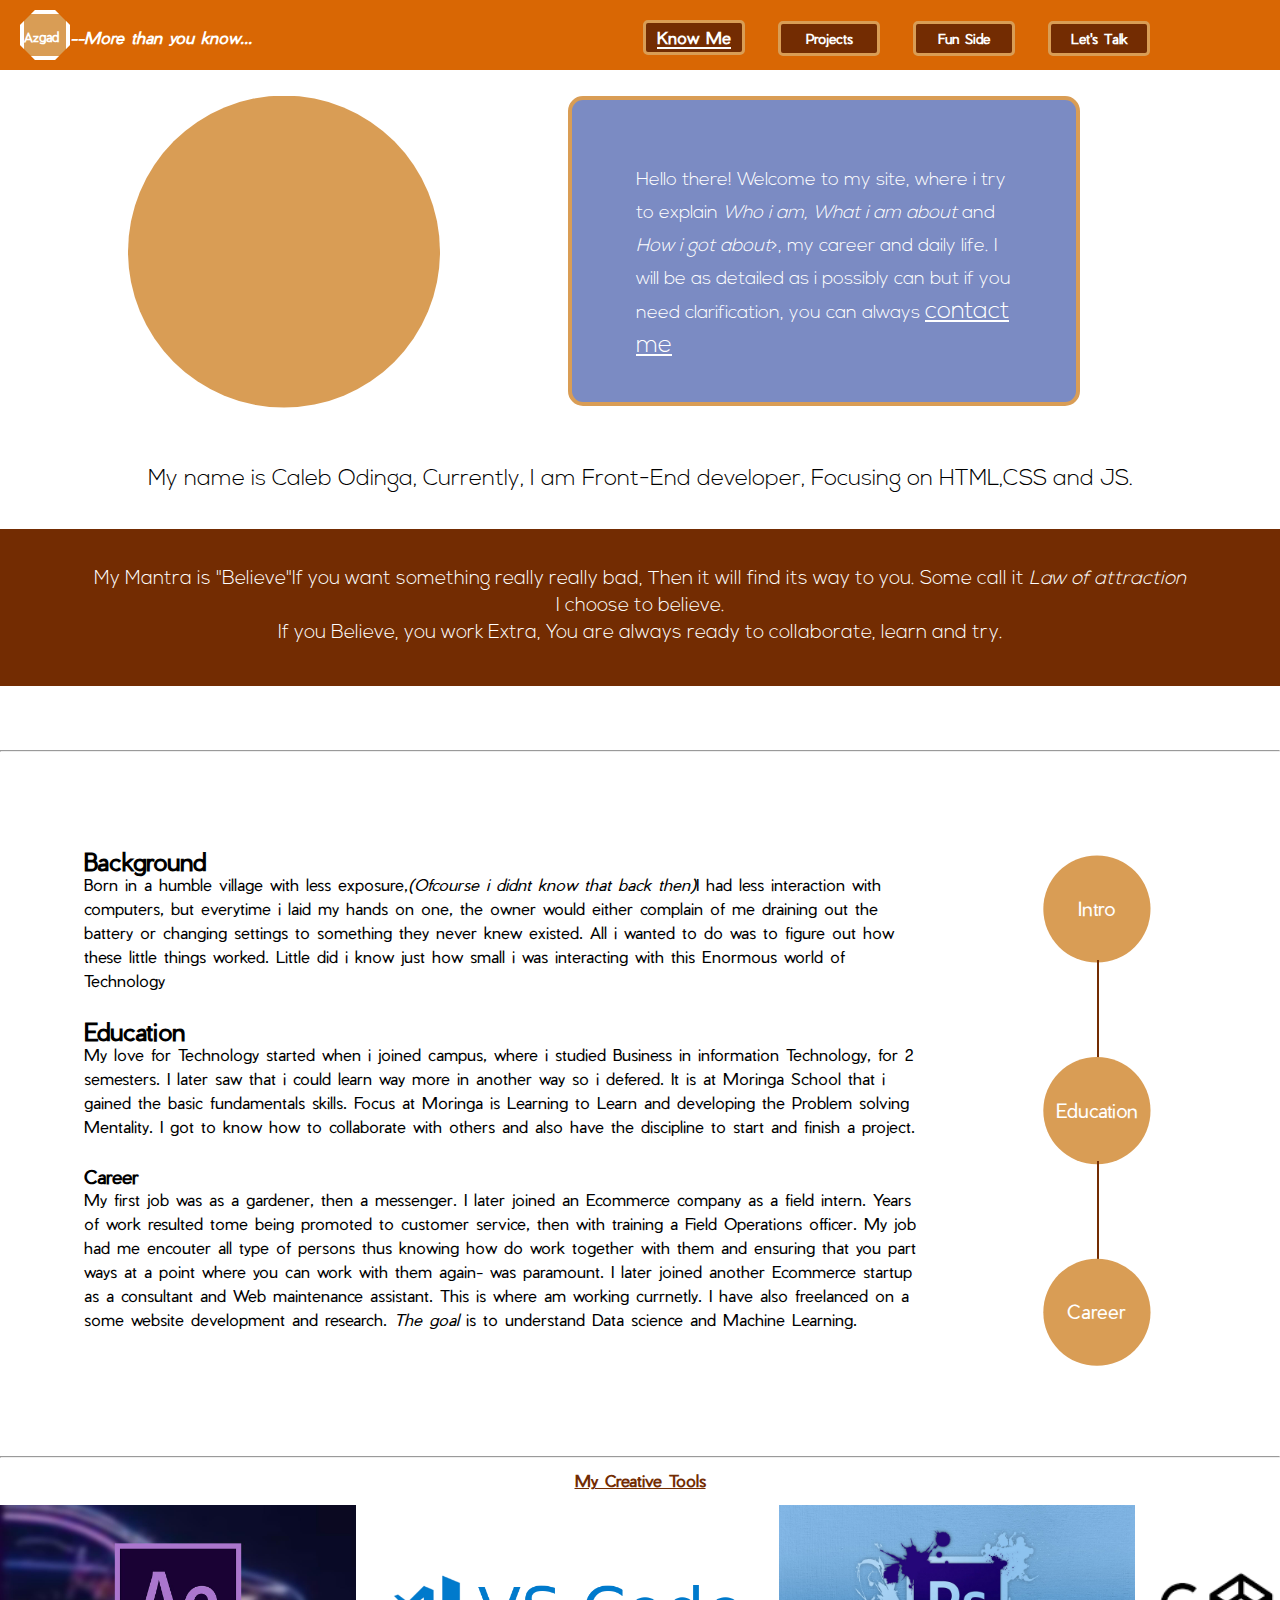
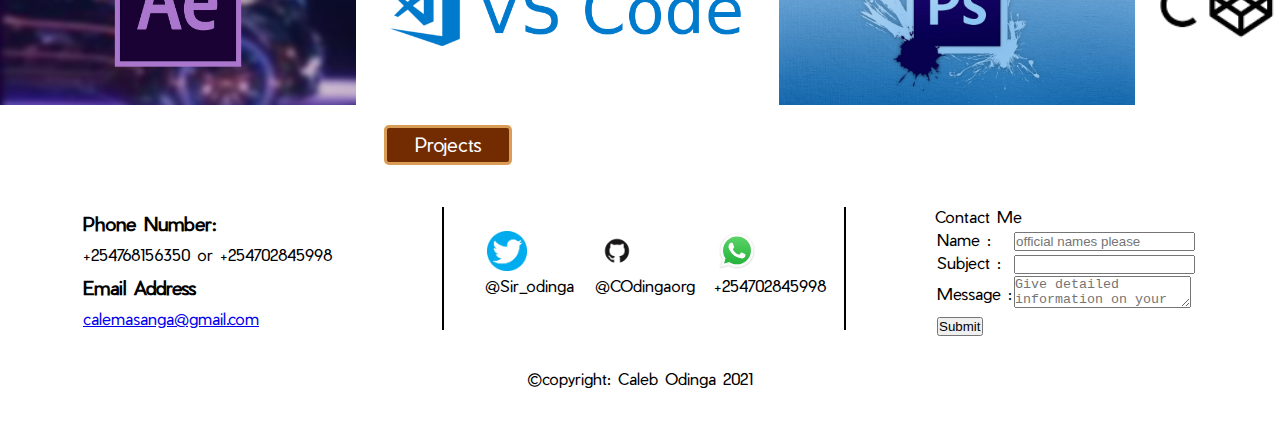
==== commit fe9e8b5e: "Adds a gallery and styles it" ====
--- a/index.html
+++ b/index.html
@@ -7,7 +7,7 @@
   <title>Caleb Odinga- Portfolio</title>
   <link type="text/css" rel="stylesheet" href="index.css">
 </head>
-<body><!--THis part creates the nav bar, including logo and nav link buttons-->
+<body id="index"><!--THis part creates the nav bar, including logo and nav link buttons-->
   <div id="navbar">
     <a href="index.html"><span id="logo">Azgad</span></a><em>--More than you know...</em>
     <button><a href="#aboutme" class="active">Know Me</a></button>
@@ -27,7 +27,7 @@
       </p>
     </span>
     <div id="description">
-      <p>My Mantra is <strong>"Believe"</strong>If you want something really really bad, Then it will find its way to you. Some call it <em>Law of attraction</em> <br />I choose to believe.<br/>
+      <p>My Mantra is <strong>"Believe"</strong>If you want something really really bad, Then it will find its way to you. Some call it <em>Law of attraction</em> <br /> I choose to believe.<br/>
       If you Believe, you work Extra, You are always ready to collaborate, learn and try.</p>
     </div>
   </div><hr />
@@ -47,7 +47,7 @@
       My job had me encouter all type of persons thus knowing how do work together with them and ensuring that you part ways at a point where you can work with them again- was paramount.
       I later joined another Ecommerce startup as a consultant and Web maintenance assistant. This is where am working currnetly.
       I have also freelanced on a some website development and research.
-      <em>The goal</em> is to understand Data science and Marchine Learning.
+      <em>The goal</em> is to understand Data science and Machine Learning.
 
     </p>
     </div>
@@ -56,6 +56,14 @@
       <a href="index.html#Education"><div id="map2">Education</div></a><div class="line"></div>
       <a href="index.html#Career"><div id="map3">Career</div></a>
     </div>
+  </div><hr />
+  <h4 id="gal">My Creative Tools</h4>
+  <div id="gallery">
+    <img alt="After Effect" src="images/Adobe-After-Effects-1.jpg">
+    <img alt="Vs Code" src="images/vscode.png">
+    <img alt="photoshop" src="images/Photoshop.jpg">
+    <img alt="Codepen" src="images/codepen.png">
+    <img alt="premiere pro" src="images/premierepro.png">
   </div>
   <button id="projectstab"><a href="projects.html">Projects</a></button>
   <div id="contact"><!--This part illustrates the contact page. On can choose to click on the email and it automaticall opens the users email provider,
--- a/index.css
+++ b/index.css
@@ -78,7 +78,8 @@
   text-align: center;
 }
 /*Styling for the landing page image*/
-#face{
+#face::before{
+  content: "";
   float: left;
   height: 300px;
   width: 300px;
@@ -89,9 +90,24 @@
   background-position-y: 8%;
   background-size: 100%;
   font-size: 0%;
-  margin-top: 1%;
-  margin-left: 8%;
-}/*Styling for the log and adding the shape to it*/
+  margin-top: 2%;
+  margin-left: 2%;
+}
+#face{
+  float: left;
+  height: 312px;
+  width: 312px;
+  shape-outside: circle();
+  clip-path: circle();
+  background-color: #d99d55;
+  margin-left: 10%;
+  transition:  cubic-bezier(1, 0, 0, 1) 2s;
+}
+#face:hover{
+  width: 300px;
+  transition: ease-out .8s;
+}
+  /*Styling for the log and adding the shape to it*/
 #logo{
   margin-left: 20px;
   float: left;
@@ -126,7 +142,7 @@
 }
 /*Styling paragraph next to the image on landing page*/
 .greeting p:first-child{
-  border:2px solid #d99d55;
+  border:4px solid #d99d55;
   position: relative;
   text-align: left;
   left: 10%;
@@ -135,23 +151,50 @@
   height: 310px;
   margin-top: 1%;
   overflow: hidden;
-  background-color: rgba(109, 126, 188, 1);
+  background-color: rgba(109, 126, 188, .9);
   color: white;
   border-radius: 15px;
-  line-height: 2em;
+  line-height: 1.8em;
+  font-size: 1.15em;
+  font-family: nexa;
+  font-style: 800;
+}
+.greeting p:first-child a{
+  color: white;
+  font-family: nexa;
+  font-size: 1.3em;
 }
 .greeting p:nth-child(2), #description{
   margin: 5% 0% 5% 0%;
   text-align: center;
+  font-family: nexa;
+  font-size: 1.4em;
 }
 #description{
-  background-color: #d99d55;
+  background-color: #732c02;
   padding: 3%;
-  color: black;
-  text-shadow: 1px 0px 0px white;
+  color: white;
   font-size: 1.2em;
   line-height: 1.4em;
-}
+  margin-top: -2%;
+}
+/*styling for new item id galllery, after the mapline befor contacts page on index,html*/
+#gallery{
+  display: flex;
+  flex-direction: row;
+  height: 200px;
+  width: 100%;
+  overflow-x: scroll;
+}
+#gallery img{
+  margin: 0%;
+}
+#gal{
+  text-align: center;
+  margin: 1%;
+  color: #732c02;
+  text-decoration: underline;
+  }
 /*Styling for contact page*/
 #contact{
   margin-top: 5%;
@@ -193,11 +236,24 @@
   width: 90%;
   padding: 5%;
 }
+#landing{
+  background-image: url('images/hexagonshadow.jpg');
+  background-repeat: no-repeat;
+  background-size: 100%;
+  background-position: 0;
+  margin-top: -1%;
+  padding-top: 2%;
+}
 #the-story{
+  margin-top: -8%;
   width: 90%;
-  border:2px solid red;
-  padding: 3%;
+  padding: 10% 2% 0% 2%;
   border-radius: 15px;
+  background-size:104% 96%;
+  background-position: center;
+  overflow: visible;
+  background-repeat: no-repeat;
+  color: #black;
 }
 #the-story p{
   margin-bottom: 3%;
